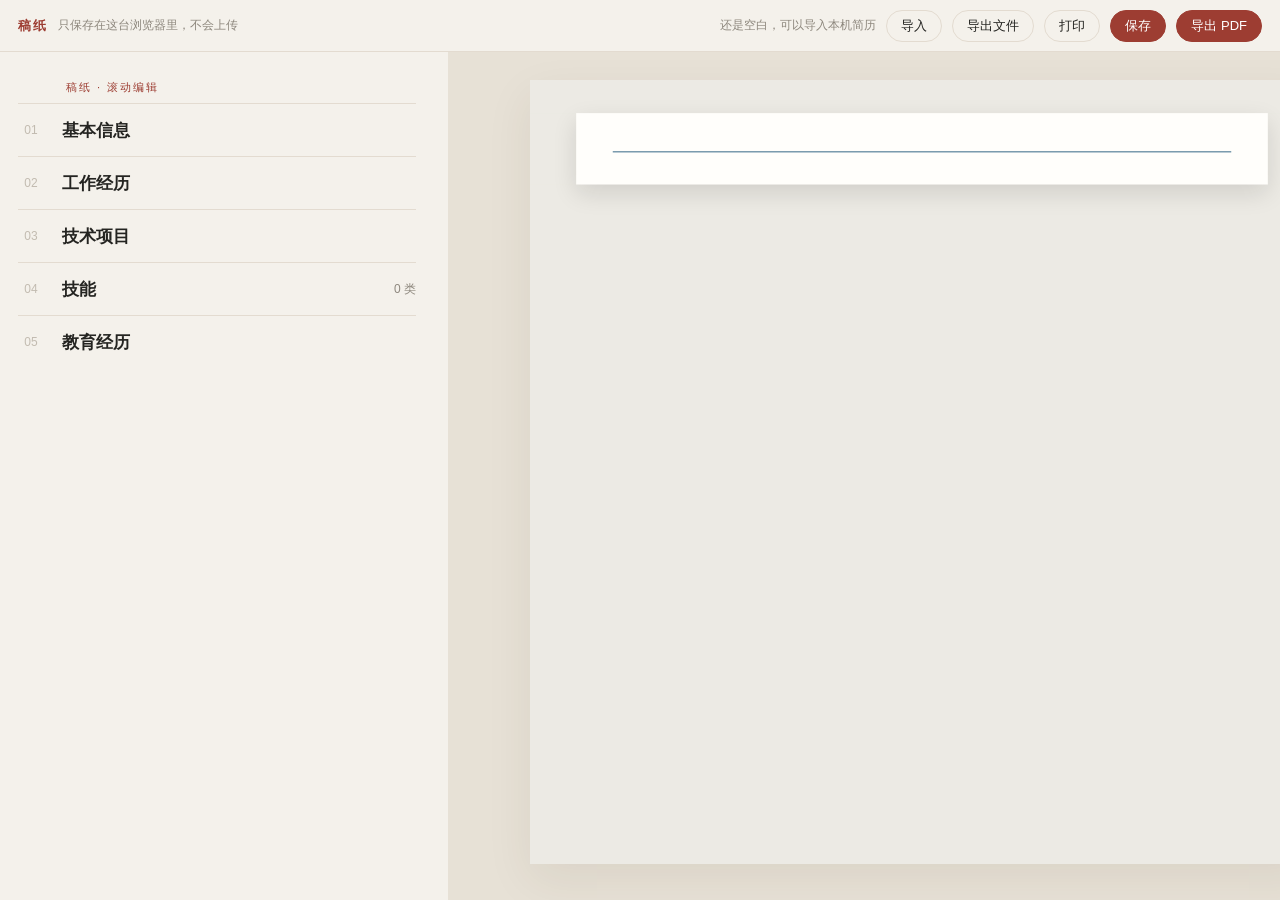
==== resume/index.html @ 0f31100d "Host the resume editor in the browser without storing the resume. Co-authored-by: Cursor <cursoragen" ====
<!doctype html>
<html lang="zh-CN">
<head>
  <meta charset="utf-8">
  <meta name="viewport" content="width=device-width,initial-scale=1">
  <title>简历编辑器</title>
  <style>
    :root {
      --bg: #e8e2d8;
      --paper: #f4f1eb;
      --ink: #242421;
      --muted: #8d877d;
      --rust: #9d3d32;
      --blue: #9d3d32;
      --line: #e3dbd0;
      --danger: #8c3a32;
      --sans: "PingFang SC", "Hiragino Sans GB", "Noto Sans SC", sans-serif;
      --serif: "Songti SC", "Iowan Old Style", Palatino, "Times New Roman", serif;
    }
    * { box-sizing: border-box; }
    html, body { height: 100%; }
    body {
      margin: 0;
      color: var(--ink);
      background: var(--bg);
      font-family: var(--serif);
      font-size: 15px;
    }
    button, input, textarea { font: inherit; color: inherit; }
    button { cursor: pointer; }
    .top {
      height: 52px;
      display: flex;
      align-items: center;
      gap: 10px;
      padding: 0 18px;
      background: var(--paper);
      border-bottom: 1px solid var(--line);
    }
    .brand { font-weight: 650; letter-spacing: .16em; font-size: 13px; color: var(--rust); }
    .hint { color: var(--muted); font-size: 12px; font-family: var(--sans); }
    .spacer { flex: 1; }
    .status { font-size: 12px; color: var(--muted); min-width: 4em; text-align: right; font-family: var(--sans); }
    .status.dirty { color: #8a5a12; }
    .keep { margin: 2px 16px 12px 44px; color: var(--muted); font-size: 12px; font-family: var(--sans); line-height: 1.5; }
    .btn {
      border: 1px solid var(--line);
      background: transparent;
      border-radius: 999px;
      padding: 6px 14px;
      font-family: var(--sans);
      font-size: 13px;
    }
    .btn.primary { background: var(--rust); color: white; border-color: var(--rust); }
    .workspace { height: calc(100% - 52px); display: grid; grid-template-columns: 35% 1fr; }
    .editor { overflow: auto; background: var(--paper); padding: 28px 32px 80px 18px; }
    .kicker {
      margin: 0 0 8px 48px;
      color: var(--rust);
      font-family: var(--sans);
      font-size: 11px;
      letter-spacing: .18em;
    }
    .preview-pane { overflow: auto; background: #e7e1d6; padding: 28px 24px 48px; }
    .preview-holder { width: 900px; margin: 0 auto 40px; background: #fffdf8; box-shadow: 0 18px 50px rgba(70, 48, 24, .08); transform-origin: top center; }
    iframe { width: 900px; border: 0; background: #fffdf8; display: block; }
    .ms-row { border-top: 1px solid var(--line); }
    .ms-tab {
      width: 100%;
      display: grid;
      grid-template-columns: 36px minmax(0, 1fr) auto;
      gap: 8px;
      align-items: center;
      padding: 13px 0;
      border: 0;
      background: transparent;
      text-align: left;
    }
    .ms-num {
      width: 26px;
      height: 26px;
      display: grid;
      place-items: center;
      color: #c2bbb0;
      font-family: var(--sans);
      font-size: 12px;
    }
    .ms-row.open .ms-num { color: white; background: var(--rust); border-radius: 50%; }
    .ms-title { font-size: 17px; font-weight: 650; }
    .ms-hint {
      color: var(--muted);
      font-family: var(--sans);
      font-size: 12px;
      max-width: 11em;
      white-space: nowrap;
      overflow: hidden;
      text-overflow: ellipsis;
    }
    .ms-body { padding: 0 0 16px 44px; }
    .ms-body[hidden] { display: none; }
    .row { display: grid; grid-template-columns: 72px 1fr; gap: 8px; align-items: start; margin-bottom: 10px; }
    .label {
      padding-top: 8px;
      color: var(--muted);
      font-family: var(--sans);
      font-size: 11px;
      letter-spacing: .08em;
    }
    input, textarea {
      width: 100%;
      border: 0;
      border-bottom: 1px solid #ddd4c8;
      border-radius: 0;
      background: transparent;
      padding: 8px 0;
      font-family: var(--serif);
    }
    textarea { min-height: 38px; resize: vertical; line-height: 1.45; }
    textarea.grow { overflow: hidden; }
    .fold {
      border: 1px solid var(--line);
      border-radius: 8px;
      background: white;
      margin-bottom: 8px;
    }
    .fold summary {
      cursor: pointer;
      list-style: none;
      display: flex;
      gap: 8px;
      align-items: baseline;
      padding: 7px 8px;
    }
    .fold summary::-webkit-details-marker { display: none; }
    .fold summary::before { content: "▸"; color: var(--blue); flex: none; }
    .fold[open] summary::before { content: "▾"; }
    .fold-label { color: var(--blue); font-size: 12px; font-weight: 700; flex: none; }
    .fold-preview {
      color: var(--muted);
      font-size: 12px;
      white-space: nowrap;
      overflow: hidden;
      text-overflow: ellipsis;
    }
    .fold[open] .fold-preview { display: none; }
    .fold-body { padding: 0 8px 8px; }
    .actions { display: flex; gap: 8px; align-items: center; flex-wrap: wrap; margin: 0 0 8px; }
    .actions h3 { margin: 0 auto 0 0; font-size: 13px; }
    .linkish {
      border: 0;
      background: transparent;
      color: var(--blue);
      padding: 0;
      font-size: 12px;
    }
    .linkish.danger { color: var(--danger); }
    .bullet { display: grid; grid-template-columns: 1fr auto; gap: 6px; margin-bottom: 6px; }
    .error { color: var(--danger); font-size: 12px; }
    .modal {
      position: fixed;
      inset: 0;
      display: grid;
      place-items: center;
      background: rgba(28, 28, 28, .35);
      z-index: 20;
    }
    .modal[hidden] { display: none; }
    .modal-card {
      width: min(420px, calc(100% - 32px));
      background: white;
      border-radius: 12px;
      padding: 18px;
      box-shadow: 0 16px 40px rgba(20, 20, 19, .18);
    }
    .modal-card h2 { margin: 0 0 8px; font-size: 18px; }
    .modal-card p { margin: 0 0 12px; color: var(--muted); font-size: 13px; }
    .modal-card input { margin-bottom: 8px; }
    .modal-actions { display: flex; justify-content: flex-end; gap: 8px; }
  </style>
</head>
<body>
  <header class="top">
    <div class="brand">稿纸</div>
    <div class="hint">只保存在这台浏览器里，不会上传</div>
    <div class="spacer"></div>
    <div id="status" class="status">已载入</div>
    <button class="btn" id="import" type="button">导入</button>
    <input id="import-file" type="file" accept="application/json,.json" hidden>
    <button class="btn" id="export" type="button">导出文件</button>
    <button class="btn" id="print" type="button">打印</button>
    <button class="btn primary" id="save" type="button">保存</button>
    <button class="btn primary" id="pdf" type="button">导出 PDF</button>
  </header>
  <div id="pdf-dialog" class="modal" hidden>
    <form id="pdf-form" class="modal-card">
      <h2>导出 PDF</h2>
      <p>接下来会打开打印窗口。请选择“存储为 PDF”，并把文件名改成下面这个。</p>
      <input id="pdf-name" type="text" required placeholder="文件名">
      <p id="pdf-error" class="error"></p>
      <div class="modal-actions">
        <button class="btn" id="pdf-cancel" type="button">取消</button>
        <button class="btn primary" type="submit">打开打印窗口</button>
      </div>
    </form>
  </div>
  <div class="workspace">
    <aside class="editor" id="editor"></aside>
    <div class="preview-pane">
      <div class="preview-holder">
        <iframe id="preview" title="简历预览" src="preview.html"></iframe>
      </div>
    </div>
  </div>
  <script>
    const editor = document.getElementById("editor");
    const status = document.getElementById("status");
    const frame = document.getElementById("preview");
    let state = null;
    let origin = null;
    let frameReady = false;
    let dirty = false;
    let profileTimer = null;
    let profileSaveGen = 0;
    const openFolds = new Set();
    const openCards = new Set();

    const el = (tag, cls, text) => {
      const node = document.createElement(tag);
      if (cls) node.className = cls;
      if (text != null) node.textContent = text;
      return node;
    };
    const textOf = (item) => (item && typeof item === "object" ? item.text || "" : item || "");
    const blankBullet = () => ({ text: "", verification: "user_attested", source_note: "网页编辑器" });

    function setStatus(text, isDirty) {
      status.textContent = text;
      status.classList.toggle("dirty", !!isDirty);
    }
    function markDirty() {
      dirty = true;
      setStatus("未保存", true);
    }
    function fitPreview() {
      const pane = document.querySelector(".preview-pane");
      const holder = document.querySelector(".preview-holder");
      const scale = Math.min(1, (pane.clientWidth - 48) / 900);
      holder.style.transform = `scale(${scale})`;
    }
    function push() {
      if (!frameReady || !state) return;
      frame.contentWindow.postMessage({ type: "resume-data", payload: state }, location.origin);
      requestAnimationFrame(() => {
        const doc = frame.contentDocument;
        if (!doc) return;
        frame.style.height = Math.max(doc.documentElement.scrollHeight, 900) + "px";
        fitPreview();
      });
    }
    function setPath(path, value) {
      const parts = path.split(".");
      let cur = state;
      for (let i = 0; i < parts.length - 1; i++) cur = cur[parts[i]];
      cur[parts[parts.length - 1]] = value;
      markDirty();
      push();
      if (path.startsWith("profile.")) scheduleProfileSave();
    }
    function withoutProfile(data) {
      const copy = structuredClone(data);
      delete copy.profile;
      return JSON.stringify(copy);
    }
    function otherDirty() {
      return !!(state && origin) && withoutProfile(state) !== withoutProfile(origin);
    }
    function scheduleProfileSave() {
      clearTimeout(profileTimer);
      profileTimer = setTimeout(() => {
        saveProfile().catch((error) => setStatus(error.message, true));
      }, 400);
    }
    const RESUME_KEY = "worldcore-resume";
    const PROFILE_KEY = "worldcore-profile";
    function blankResume() {
      return {
        mode: "source_grounded",
        profile: { name: "", headline: "", tagline: "", contacts: [] },
        experience: [],
        projects: [],
        education: [],
        skill_groups: [],
        skills: []
      };
    }
    function writeProfile(profile) {
      localStorage.setItem(PROFILE_KEY, JSON.stringify(profile));
      const raw = localStorage.getItem(RESUME_KEY);
      if (!raw) return;
      const data = JSON.parse(raw);
      data.profile = profile;
      localStorage.setItem(RESUME_KEY, JSON.stringify(data));
    }
    async function saveProfile() {
      const gen = ++profileSaveGen;
      const profile = structuredClone(state.profile);
      if (!String(profile.name || "").trim()) {
        setStatus("姓名不能为空", true);
        return;
      }
      writeProfile(profile);
      if (gen !== profileSaveGen) return;
      origin.profile = structuredClone(profile);
      if (otherDirty()) setStatus("未保存", true);
      else {
        dirty = false;
        setStatus("基本信息已保存", false);
      }
    }
    function fitTextarea(area) {
      area.style.height = "auto";
      area.style.height = Math.max(area.scrollHeight, 38) + "px";
    }
    function field(label, path, value, multiline) {
      const row = el("div", "row");
      row.append(el("div", "label", label));
      const input = document.createElement(multiline ? "textarea" : "input");
      input.value = value || "";
      input.dataset.path = path;
      if (multiline) input.className = "grow";
      row.append(input);
      return row;
    }
    function listField(label, path, items) {
      const row = el("div", "row");
      row.append(el("div", "label", label));
      const input = document.createElement("input");
      input.value = (items || []).join(" · ");
      input.dataset.path = path;
      input.dataset.kind = "list";
      row.append(input);
      return row;
    }
    function bullets(label, path, items) {
      const details = el("details", "fold");
      details.dataset.fold = path;
      details.open = openFolds.has(path);
      const texts = (items || []).map(textOf).map((text) => text.trim()).filter(Boolean);
      const clipped = (texts[0] || "空").replace(/\s+/g, " ");
      const preview = (clipped.length > 36 ? clipped.slice(0, 36) + "…" : clipped) + (texts.length > 1 ? ` · ${texts.length} 条` : "");
      const summary = document.createElement("summary");
      summary.append(el("span", "fold-label", label), el("span", "fold-preview", preview));
      const body = el("div", "fold-body");
      (items || []).forEach((item, index) => {
        const line = el("div", "bullet");
        const area = document.createElement("textarea");
        area.className = "grow";
        area.value = textOf(item);
        area.dataset.path = `${path}.${index}.text`;
        const remove = el("button", "linkish danger", "删除");
        remove.type = "button";
        remove.dataset.action = "remove";
        remove.dataset.path = `${path}.${index}`;
        line.append(area, remove);
        body.append(line);
      });
      const add = el("button", "linkish", "添加一条");
      add.type = "button";
      add.dataset.action = "add-bullet";
      add.dataset.path = path;
      body.append(add);
      details.append(summary, body);
      return details;
    }
    function headerRow(title, path, index, length) {
      const head = el("div", "actions");
      head.append(el("h3", "", title));
      if (index > 0) head.append(moveButton("上移", path, -1));
      if (index < length - 1) head.append(moveButton("下移", path, 1));
      const remove = el("button", "linkish danger", "删除这段");
      remove.type = "button";
      remove.dataset.action = "remove";
      remove.dataset.path = path;
      head.append(remove);
      return head;
    }
    function moveButton(label, path, delta) {
      const button = el("button", "linkish", label);
      button.type = "button";
      button.dataset.action = "move";
      button.dataset.path = path;
      button.dataset.delta = String(delta);
      return button;
    }

    function clip(text, limit = 26) {
      const value = String(text || "").replace(/\s+/g, " ").trim();
      if (!value) return "";
      return value.length > limit ? value.slice(0, limit) + "…" : value;
    }
    function manuscriptRow(id, title, hint, nodes) {
      const open = openCards.has(id);
      const row = el("div", open ? "ms-row open" : "ms-row");
      row.dataset.card = id;
      const tab = el("button", "ms-tab");
      tab.type = "button";
      tab.dataset.action = "toggle-card";
      tab.dataset.path = id;
      tab.append(el("span", "ms-num", ""));
      tab.append(el("span", "ms-title", title || "未命名"));
      tab.append(el("span", "ms-hint", hint || ""));
      const body = el("div", "ms-body");
      body.hidden = !open;
      nodes.forEach((node) => { if (node) body.append(node); });
      row.append(tab, body);
      return row;
    }
    function rememberCards() {
      editor.querySelectorAll(".ms-row").forEach((node) => {
        if (node.classList.contains("open")) openCards.add(node.dataset.card);
        else openCards.delete(node.dataset.card);
      });
    }
    function rememberFolds() {
      editor.querySelectorAll("details.fold").forEach((node) => {
        if (node.open) openFolds.add(node.dataset.fold);
        else openFolds.delete(node.dataset.fold);
      });
    }
    function renderForm() {
      rememberFolds();
      const focus = document.activeElement && document.activeElement.dataset ? document.activeElement.dataset.path : "";
      editor.replaceChildren();
      editor.append(el("p", "kicker", "稿纸 · 滚动编辑"));
      const profile = state.profile;
      const basicNodes = [
        el("p", "keep", "姓名和联系方式会记在这台浏览器里，关掉页面也不会丢，也不会上传。"),
        field("姓名", "profile.name", profile.name),
        field("定位", "profile.headline", profile.headline, true),
        field("方向", "profile.tagline", profile.tagline)
      ];
      (profile.contacts || []).forEach((item, index) => {
        const id = `profile.contacts.${index}`;
        basicNodes.push(manuscriptRow(id, item.label || "联系方式", clip(item.value), [
          headerRow(item.label || "联系方式", id, index, profile.contacts.length),
          field("标签", `${id}.label`, item.label),
          field("内容", `${id}.value`, item.value),
          field("链接", `${id}.url`, item.url)
        ]));
      });
      const addContact = el("button", "linkish", "添加联系方式");
      addContact.type = "button";
      addContact.dataset.action = "add-contact";
      basicNodes.push(addContact);
      editor.append(manuscriptRow("section-basic", "基本信息", clip(profile.name), basicNodes));

      const workNodes = [];
      (state.experience || []).forEach((exp, expIndex) => {
        const id = `experience.${expIndex}`;
        const projectNodes = [
          headerRow(exp.company || "公司", id, expIndex, state.experience.length),
          field("公司", `${id}.company`, exp.company),
          field("团队", `${id}.team`, exp.team),
          field("时间", `${id}.dates`, exp.dates)
        ];
        (exp.projects || []).forEach((project, projectIndex) => {
          const base = `${id}.projects.${projectIndex}`;
          projectNodes.push(manuscriptRow(base, project.name || "项目", clip(project.subtitle), [
            headerRow(project.name || "项目", base, projectIndex, exp.projects.length),
            field("项目", `${base}.name`, project.name),
            field("副标题", `${base}.subtitle`, project.subtitle),
            bullets("背景", `${base}.background`, project.background),
            bullets("指标", `${base}.impact`, project.impact),
            bullets("职责", `${base}.responsibilities`, project.responsibilities),
            listField("关键词", `${base}.keywords`, project.keywords)
          ]));
        });
        const addProject = el("button", "linkish", "添加项目");
        addProject.type = "button";
        addProject.dataset.action = "add-work-project";
        addProject.dataset.path = `${id}.projects`;
        projectNodes.push(addProject);
        workNodes.push(manuscriptRow(id, exp.company || "公司", clip(exp.dates), projectNodes));
      });
      const addJob = el("button", "linkish", "添加一段工作");
      addJob.type = "button";
      addJob.dataset.action = "add-job";
      workNodes.push(addJob);
      editor.append(manuscriptRow("section-work", "工作经历", clip((state.experience[0] || {}).company), workNodes));

      const projectNodes = [];
      (state.projects || []).forEach((project, index) => {
        const base = `projects.${index}`;
        projectNodes.push(manuscriptRow(base, project.name || "项目", clip(project.dates || project.role), [
          headerRow(project.name || "项目", base, index, state.projects.length),
          field("项目", `${base}.name`, project.name),
          field("角色", `${base}.role`, project.role),
          field("时间", `${base}.dates`, project.dates),
          field("副标题", `${base}.subtitle`, project.subtitle),
          bullets("描述", `${base}.description`, project.description),
          field("技术栈", `${base}.stack`, project.stack, true),
          bullets("职责", `${base}.responsibilities`, project.responsibilities),
          bullets("亮点", `${base}.highlights`, project.highlights),
          bullets("成果", `${base}.outcomes`, project.outcomes)
        ]));
      });
      const addTech = el("button", "linkish", "添加技术项目");
      addTech.type = "button";
      addTech.dataset.action = "add-tech";
      projectNodes.push(addTech);
      editor.append(manuscriptRow("section-projects", "技术项目", clip((state.projects[0] || {}).name), projectNodes));

      const skillNodes = [];
      (state.skill_groups || []).forEach((group, index) => {
        const id = `skill_groups.${index}`;
        skillNodes.push(manuscriptRow(id, group.label || "分类", clip(group.items), [
          headerRow(group.label || "分类", id, index, state.skill_groups.length),
          field("分类", `${id}.label`, group.label),
          field("内容", `${id}.items`, group.items, true)
        ]));
      });
      const addSkill = el("button", "linkish", "添加技能分类");
      addSkill.type = "button";
      addSkill.dataset.action = "add-skill";
      skillNodes.push(addSkill);
      editor.append(manuscriptRow("section-skills", "技能", `${(state.skill_groups || []).length} 类`, skillNodes));

      const eduNodes = [];
      (state.education || []).forEach((item, index) => {
        const id = `education.${index}`;
        eduNodes.push(manuscriptRow(id, item.institution || "学校", clip(item.dates), [
          headerRow(item.institution || "学校", id, index, state.education.length),
          field("学校", `${id}.institution`, item.institution),
          field("学位", `${id}.degree`, item.degree),
          field("称号", `${id}.program`, item.program, true),
          field("时间", `${id}.dates`, item.dates)
        ]));
      });
      const addEdu = el("button", "linkish", "添加教育经历");
      addEdu.type = "button";
      addEdu.dataset.action = "add-edu";
      eduNodes.push(addEdu);
      editor.append(manuscriptRow("section-edu", "教育经历", clip((state.education[0] || {}).institution), eduNodes));

      let visibleIndex = 0;
      editor.querySelectorAll(".ms-num").forEach((node) => {
        const row = node.closest(".ms-row");
        let parent = row.parentElement;
        let hidden = false;
        while (parent && parent !== editor) {
          if (parent.classList.contains("ms-body") && parent.hidden) {
            hidden = true;
            break;
          }
          parent = parent.parentElement;
        }
        if (hidden) {
          node.textContent = "";
          return;
        }
        visibleIndex += 1;
        node.textContent = String(visibleIndex).padStart(2, "0");
      });
      editor.querySelectorAll("textarea.grow").forEach(fitTextarea);
      if (focus) {
        const next = editor.querySelector(`[data-path="${CSS.escape(focus)}"]`);
        if (next) {
          const fold = next.closest("details.fold");
          if (fold) fold.open = true;
          next.focus();
          if (next.tagName === "TEXTAREA") fitTextarea(next);
        }
      }
    }

    function parentPath(path) {
      return path.split(".").slice(0, -1);
    }
    function lookup(path) {
      const parts = path.split(".");
      let cur = state;
      for (const part of parts) cur = cur[part];
      return cur;
    }
    function mutate(action, path, delta) {
      if (action === "add-contact") {
        state.profile.contacts.push({ label: "其他", value: "", url: "" });
        openCards.add("section-basic");
        openCards.add(`profile.contacts.${state.profile.contacts.length - 1}`);
      } else if (action === "add-job") {
        state.experience.push({ company: "", team: "", dates: "", brand: "blue", tags: [], projects: [] });
        openCards.add("section-work");
        openCards.add(`experience.${state.experience.length - 1}`);
      } else if (action === "add-work-project") {
        const list = lookup(path);
        list.push({ name: "", subtitle: "", background: [], impact: [], responsibilities: [], keywords: [] });
        openCards.add(path.replace(/\.projects$/, ""));
        openCards.add(`${path}.${list.length - 1}`);
      } else if (action === "add-tech") {
        state.projects.push({
          name: "", role: "独立开发", dates: "", subtitle: "", description: [], stack: "",
          responsibilities: [], highlights: [], outcomes: [], keywords: []
        });
        openCards.add("section-projects");
        openCards.add(`projects.${state.projects.length - 1}`);
      } else if (action === "add-skill") {
        state.skill_groups.push({ label: "", items: "" });
        openCards.add("section-skills");
        openCards.add(`skill_groups.${state.skill_groups.length - 1}`);
      } else if (action === "add-edu") {
        state.education.push({ institution: "", degree: "", program: "", dates: "", source_note: "网页编辑器" });
        openCards.add("section-edu");
        openCards.add(`education.${state.education.length - 1}`);
      } else if (action === "add-bullet") {
        openFolds.add(path);
        lookup(path).push(blankBullet());
      } else if (action === "remove" || action === "move") {
        const parts = path.split(".");
        const index = Number(parts.pop());
        const list = lookup(parts.join("."));
        if (action === "remove") list.splice(index, 1);
        else {
          const next = index + Number(delta);
          if (next < 0 || next >= list.length) return;
          const [item] = list.splice(index, 1);
          list.splice(next, 0, item);
        }
      }
      markDirty();
      renderForm();
      push();
      if (action === "add-contact" || path.startsWith("profile.")) scheduleProfileSave();
    }

    function stampList(list, originList) {
      return (list || []).flatMap((item) => {
        const text = String(textOf(item)).trim();
        if (!text) return [];
        const prev = (originList || []).find((entry) => entry && entry.text === text);
        return [prev ? { ...prev, text } : { text, verification: "user_attested", source_note: "网页编辑器" }];
      });
    }
    function payloadForSave() {
      const data = structuredClone(state);
      const originJobs = origin.experience || [];
      data.experience.forEach((exp, expIndex) => {
        const originExp = originJobs[expIndex] || { projects: [] };
        exp.projects.forEach((project, projectIndex) => {
          const originProject = (originExp.projects || [])[projectIndex] || {};
          project.background = stampList(project.background, originProject.background);
          project.impact = stampList(project.impact, originProject.impact);
          project.responsibilities = stampList(project.responsibilities, originProject.responsibilities);
          project.keywords = (project.keywords || []).map((item) => String(item).trim()).filter(Boolean);
        });
      });
      data.projects.forEach((project, index) => {
        const prev = (origin.projects || [])[index] || {};
        project.description = stampList(project.description, prev.description);
        project.responsibilities = stampList(project.responsibilities, prev.responsibilities);
        project.highlights = stampList(project.highlights, prev.highlights);
        project.outcomes = stampList(project.outcomes, prev.outcomes);
      });
      data.skills = (data.skill_groups || []).map((group) => `${group.label}：${group.items}`);
      return data;
    }

    async function save() {
      const body = payloadForSave();
      if (!String(body.profile && body.profile.name || "").trim()) throw new Error("姓名不能为空");
      localStorage.setItem(RESUME_KEY, JSON.stringify(body));
      writeProfile(body.profile);
      state = body;
      origin = structuredClone(body);
      dirty = false;
      renderForm();
      push();
      setStatus("已保存在这台浏览器", false);
    }
    function loadData(data) {
      if (!data || typeof data !== "object" || !data.profile || typeof data.profile !== "object") {
        throw new Error("这个文件不是简历");
      }
      state = data;
      origin = structuredClone(data);
      state.experience ||= [];
      state.projects ||= [];
      state.education ||= [];
      state.skill_groups ||= [];
      state.profile.contacts ||= [];
      localStorage.setItem(RESUME_KEY, JSON.stringify(state));
      writeProfile(state.profile);
      dirty = false;
      renderForm();
      push();
    }

    editor.addEventListener("input", (event) => {
      const target = event.target;
      if (!target.dataset.path) return;
      if (target.tagName === "TEXTAREA") fitTextarea(target);
      if (target.dataset.kind === "list") {
        setPath(target.dataset.path, target.value.split(/[·,，]/).map((item) => item.trim()).filter(Boolean));
      } else {
        setPath(target.dataset.path, target.value);
      }
    });
    editor.addEventListener("toggle", (event) => {
      const node = event.target;
      if (!node.classList || !node.classList.contains("fold")) return;
      if (node.open) {
        openFolds.add(node.dataset.fold);
        node.querySelectorAll("textarea.grow").forEach(fitTextarea);
      } else {
        openFolds.delete(node.dataset.fold);
      }
    }, true);
    editor.addEventListener("click", (event) => {
      const button = event.target.closest("button");
      if (!button || !button.dataset.action) return;
      if (button.dataset.action === "toggle-card") {
        const id = button.dataset.path;
        if (openCards.has(id)) openCards.delete(id);
        else openCards.add(id);
        renderForm();
        return;
      }
      mutate(button.dataset.action, button.dataset.path || "", button.dataset.delta);
    });
    document.getElementById("save").addEventListener("click", () => {
      save().catch((error) => setStatus(error.message, true));
    });
    const pdfDialog = document.getElementById("pdf-dialog");
    const pdfForm = document.getElementById("pdf-form");
    const pdfName = document.getElementById("pdf-name");
    const pdfError = document.getElementById("pdf-error");
    function askPdfName() {
      const base = (state && state.profile && state.profile.name ? state.profile.name : "简历").trim() || "简历";
      pdfName.value = base.endsWith(".pdf") ? base : base + ".pdf";
      pdfError.textContent = "";
      pdfDialog.hidden = false;
      pdfName.focus();
      pdfName.select();
      return new Promise((resolve) => {
        const finish = (name) => {
          pdfDialog.hidden = true;
          pdfForm.onsubmit = null;
          document.getElementById("pdf-cancel").onclick = null;
          resolve(name);
        };
        pdfForm.onsubmit = (event) => {
          event.preventDefault();
          const name = pdfName.value.trim();
          if (!name) {
            pdfError.textContent = "请输入 PDF 文件名";
            return;
          }
          finish(name);
        };
        document.getElementById("pdf-cancel").onclick = () => finish(null);
      });
    }
    document.getElementById("pdf").addEventListener("click", async () => {
      const name = await askPdfName();
      if (!name) return;
      try {
        await save();
        frame.contentWindow.focus();
        frame.contentWindow.print();
        setStatus("请在打印窗口里存储为 PDF", false);
      } catch (error) {
        setStatus(error.message, true);
      }
    });
    document.getElementById("import").addEventListener("click", () => {
      document.getElementById("import-file").click();
    });
    document.getElementById("import-file").addEventListener("change", (event) => {
      const file = event.target.files && event.target.files[0];
      event.target.value = "";
      if (!file) return;
      const reader = new FileReader();
      reader.onload = () => {
        try {
          loadData(JSON.parse(String(reader.result || "")));
          setStatus("已从本机文件导入", false);
        } catch (error) {
          setStatus(error.message || "导入失败", true);
        }
      };
      reader.readAsText(file);
    });
    document.getElementById("export").addEventListener("click", () => {
      try {
        const body = payloadForSave();
        const blob = new Blob([JSON.stringify(body, null, 2) + "\n"], { type: "application/json" });
        const link = document.createElement("a");
        link.href = URL.createObjectURL(blob);
        const base = (body.profile && body.profile.name ? body.profile.name : "简历").trim() || "简历";
        link.download = base + ".json";
        link.click();
        URL.revokeObjectURL(link.href);
        setStatus("文件已下载到本机", false);
      } catch (error) {
        setStatus(error.message, true);
      }
    });
    document.getElementById("print").addEventListener("click", () => {
      frame.contentWindow.focus();
      frame.contentWindow.print();
    });
    document.addEventListener("keydown", (event) => {
      if ((event.metaKey || event.ctrlKey) && event.key.toLowerCase() === "s") {
        event.preventDefault();
        save().catch((error) => setStatus(error.message, true));
      }
    });
    frame.addEventListener("load", () => {
      frameReady = true;
      fitPreview();
      push();
    });
    window.addEventListener("resize", fitPreview);
    try {
      const saved = localStorage.getItem(RESUME_KEY);
      const profileRaw = localStorage.getItem(PROFILE_KEY);
      const data = saved ? JSON.parse(saved) : blankResume();
      if (profileRaw) data.profile = JSON.parse(profileRaw);
      loadData(data);
      setStatus(saved || profileRaw ? "已载入" : "还是空白，可以导入本机简历", false);
    } catch (error) {
      setStatus("没有读到简历", true);
    }
  </script>
</body>
</html>
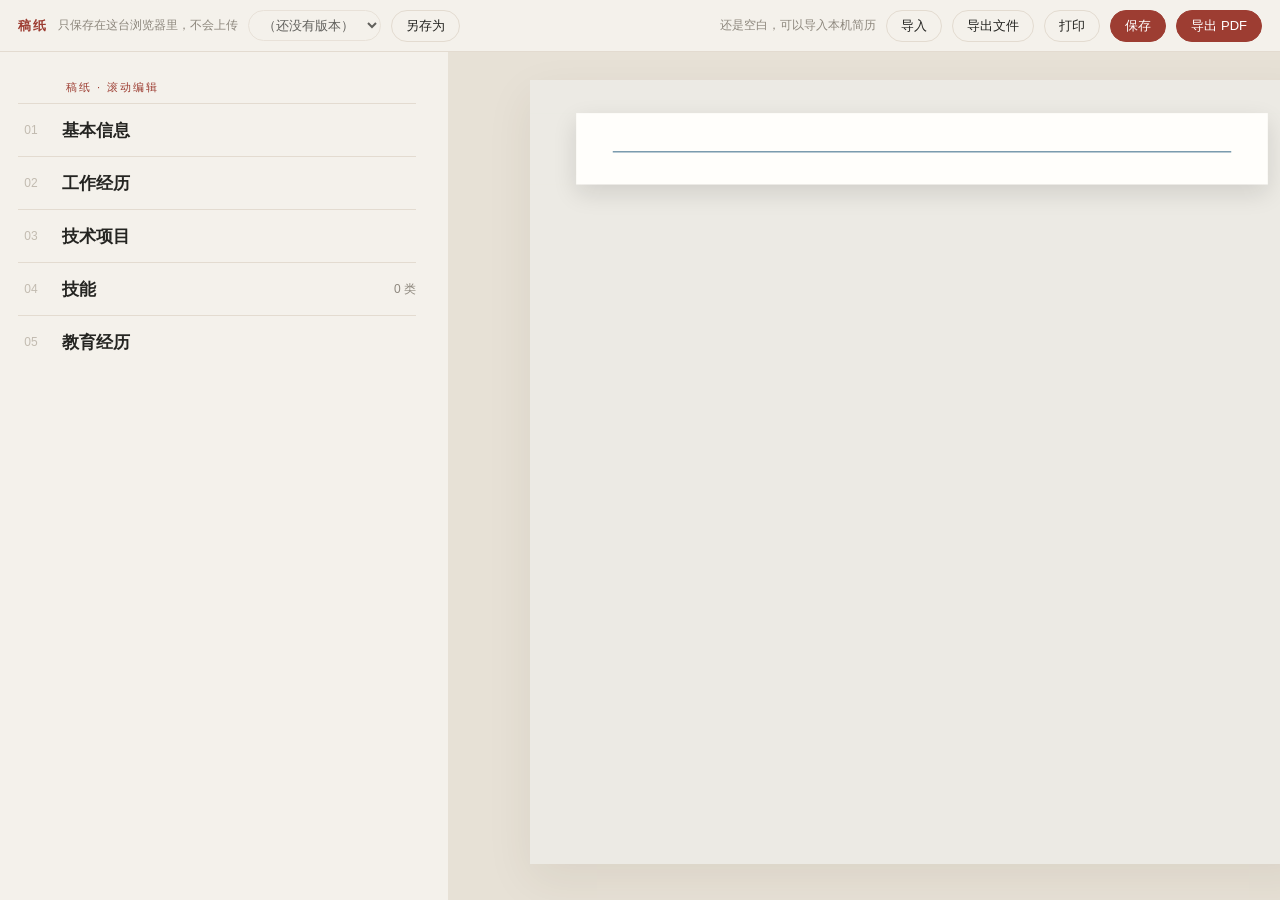
==== commit 40c72506: "Add multi-version resume saving to the editor Let users save several resume versions (数据开发 / Java 全栈" ====
--- a/resume/index.html
+++ b/resume/index.html
@@ -52,6 +52,17 @@
       font-size: 13px;
     }
     .btn.primary { background: var(--rust); color: white; border-color: var(--rust); }
+    .version-select {
+      border: 1px solid var(--line);
+      background: transparent;
+      border-radius: 999px;
+      padding: 6px 10px;
+      font-family: var(--sans);
+      font-size: 13px;
+      color: var(--ink);
+      max-width: 12em;
+      cursor: pointer;
+    }
     .workspace { height: calc(100% - 52px); display: grid; grid-template-columns: 35% 1fr; }
     .editor { overflow: auto; background: var(--paper); padding: 28px 32px 80px 18px; }
     .kicker {
@@ -182,6 +193,8 @@
   <header class="top">
     <div class="brand">稿纸</div>
     <div class="hint">只保存在这台浏览器里，不会上传</div>
+    <select id="version-select" class="version-select" title="切换版本"></select>
+    <button class="btn" id="new-version" type="button" title="把当前简历另存为一个版本">另存为</button>
     <div class="spacer"></div>
     <div id="status" class="status">已载入</div>
     <button class="btn" id="import" type="button">导入</button>
@@ -282,6 +295,10 @@
     }
     const RESUME_KEY = "worldcore-resume";
     const PROFILE_KEY = "worldcore-profile";
+    const VERSIONS_KEY = "worldcore-versions";
+    const CURRENT_VERSION_KEY = "worldcore-current-version";
+    let currentVersion = "";
+    let versions = {};
     function blankResume() {
       return {
         mode: "source_grounded",
@@ -694,6 +711,66 @@
       push();
     }
 
+    function readVersions() {
+      try { versions = JSON.parse(localStorage.getItem(VERSIONS_KEY) || "{}"); }
+      catch (_) { versions = {}; }
+      if (!versions || typeof versions !== "object") versions = {};
+      currentVersion = localStorage.getItem(CURRENT_VERSION_KEY) || "";
+    }
+    function writeVersions() {
+      localStorage.setItem(VERSIONS_KEY, JSON.stringify(versions));
+      localStorage.setItem(CURRENT_VERSION_KEY, currentVersion || "");
+    }
+    function stashCurrent() {
+      if (!currentVersion) return;
+      versions[currentVersion] = structuredClone(payloadForSave());
+      writeVersions();
+    }
+    function renderVersionSelect() {
+      const sel = document.getElementById("version-select");
+      if (!sel) return;
+      sel.replaceChildren();
+      const names = Object.keys(versions);
+      if (!names.length) {
+        const opt = document.createElement("option");
+        opt.value = "";
+        opt.textContent = "（还没有版本）";
+        sel.append(opt);
+        sel.disabled = true;
+        return;
+      }
+      sel.disabled = false;
+      names.forEach((name) => {
+        const opt = document.createElement("option");
+        opt.value = name;
+        opt.textContent = name;
+        if (name === currentVersion) opt.selected = true;
+        sel.append(opt);
+      });
+    }
+    function switchToVersion(name) {
+      if (!name) return;
+      stashCurrent();
+      currentVersion = name;
+      writeVersions();
+      const data = versions[name] || blankResume();
+      loadData(data);
+      renderVersionSelect();
+      setStatus(`已切到「${name}」`, false);
+    }
+    function saveAsVersion() {
+      const name = prompt("给这个版本起个名（如：数据开发 / Java 全栈）", currentVersion || "");
+      if (name === null) return;
+      const clean = name.trim();
+      if (!clean) return;
+      if (currentVersion && currentVersion !== clean) stashCurrent();
+      versions[clean] = structuredClone(payloadForSave());
+      currentVersion = clean;
+      writeVersions();
+      renderVersionSelect();
+      setStatus(`已另存为「${clean}」`, false);
+    }
+
     editor.addEventListener("input", (event) => {
       const target = event.target;
       if (!target.dataset.path) return;
@@ -729,6 +806,10 @@
     document.getElementById("save").addEventListener("click", () => {
       save().catch((error) => setStatus(error.message, true));
     });
+    document.getElementById("version-select").addEventListener("change", (event) => {
+      switchToVersion(event.target.value);
+    });
+    document.getElementById("new-version").addEventListener("click", saveAsVersion);
     const pdfDialog = document.getElementById("pdf-dialog");
     const pdfForm = document.getElementById("pdf-form");
     const pdfName = document.getElementById("pdf-name");
@@ -821,11 +902,18 @@
     });
     window.addEventListener("resize", fitPreview);
     try {
+      readVersions();
       const saved = localStorage.getItem(RESUME_KEY);
       const profileRaw = localStorage.getItem(PROFILE_KEY);
       const data = saved ? JSON.parse(saved) : blankResume();
       if (profileRaw) data.profile = JSON.parse(profileRaw);
+      if (saved && !currentVersion) {
+        currentVersion = "默认";
+        versions[currentVersion] = structuredClone(data);
+        writeVersions();
+      }
       loadData(data);
+      renderVersionSelect();
       setStatus(saved || profileRaw ? "已载入" : "还是空白，可以导入本机简历", false);
     } catch (error) {
       setStatus("没有读到简历", true);
